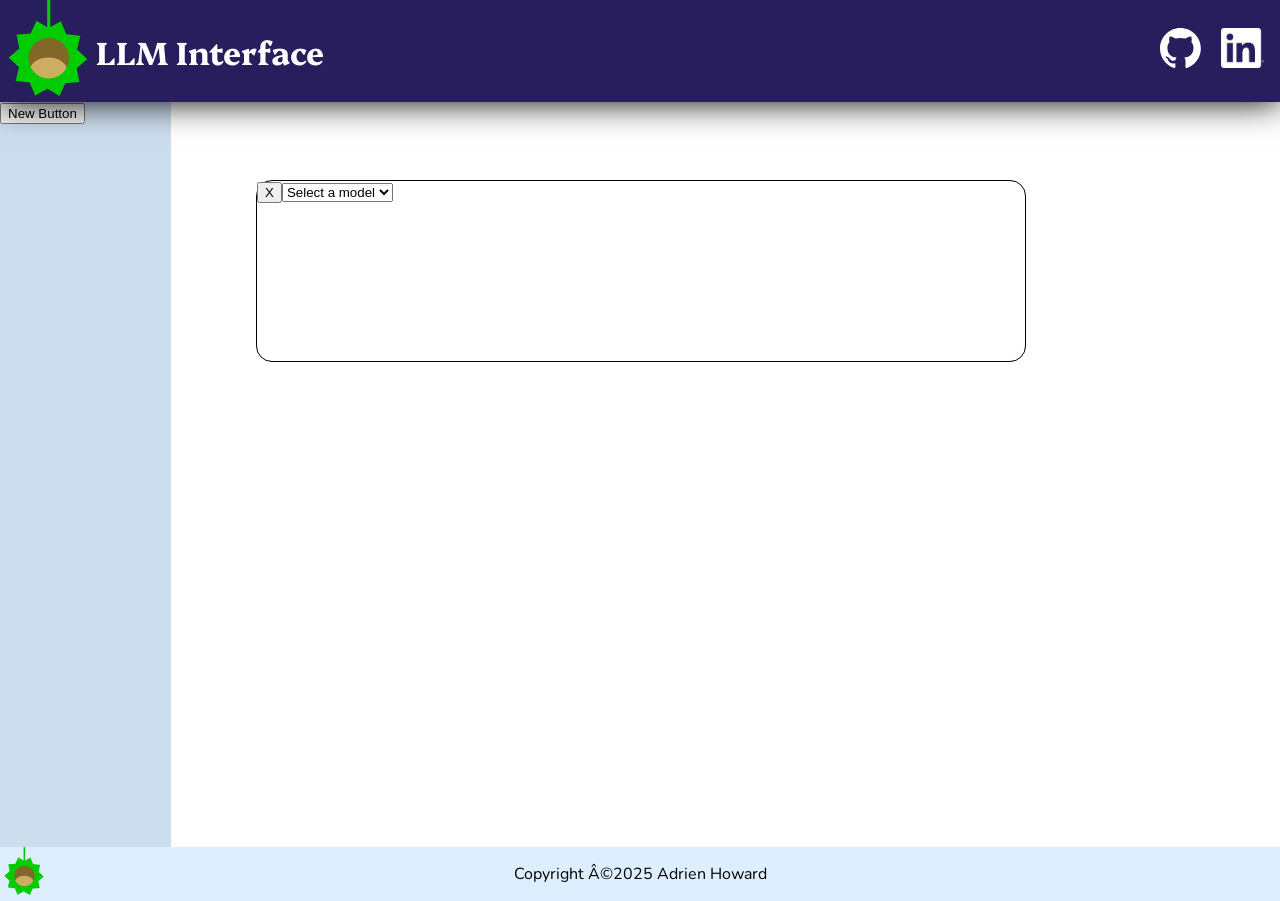
==== llm.html @ 805cd931 "Add some stuff." ====
<!doctype html>
<html lang="en" charset="utf-8">
    <head>
        <title>Chester the LLM - Adrien Howard's Portfolio</title>
        <link rel="icon" type="image/webp" href="media/littlechestnutlogo-16x16.webp" sizes="16x16">
        <link rel="icon" type="image/webp" href="media/littlechestnutlogo-32x32.webp" sizes="32x32">
        <link rel="icon" type="image/webp" href="media/littlechestnutlogo-64x64.webp" sizes="64x64">
        <link rel="icon" type="image/webp" href="media/littlechestnutlogo-128x128.webp" sizes="128x128">
        <link rel="icon" type="image/webp" href="media/littlechestnutlogo-192x192.webp" sizes="192x192">
        <link rel="icon" type="image/webp" href="media/littlechestnutlogo-256x256.webp" sizes="256x256">
        <link rel="icon" type="image/webp" href="media/littlechestnutlogo-512x512.webp" sizes="512x512">
        <link rel="stylesheet" href="portfolio.css">
        <script src="llm.js"></script>
    </head>
    <body>
        <header>
            <div>
                <a href="/">
                    <picture>
                        <source media="(max-width: 991px)" srcset="media/littlechestnutlogo-128x128.webp">
                        <source media="(min-width: 992px)" srcset="media/littlechestnutlogo-192x192.webp">
                        <source media="(min-width: 1200px) and (max-width: 1399px)" srcset="media/littlechestnutlogo-256x256.webp">
                        <img src="media/littlechestnutlogo-512x512.webp" alt="LittleChestnut Games Logo">
                    </picture>
                </a>
            </div>
            <h1>LLM Interface</h1>
            <nav>
                <ul>
                    <li>
                        <a href="https://www.github.com/littlechestnutgames/" target="_blank">
                            <img src="media/github-mark.svg" alt="LittleChestnutGames on Github" class="c-invert"></img>
                        </a>
                    </li>
                    <li>
                        <a href="https://www.linkedin.com/in/adrienhoward/" target="_blank">
                            <img src="media/InBug-Black.png" alt="Adrien Howard on LinkedIn" class="c-invert"></img>
                        </a>
                    </li>
                </ul>
            </nav>
        </header>
        <main>
            <section>
                <lcg-llm data-completions="https://llm.lumpywizard.workers.dev/completions" data-models="https://llm.lumpywizard.workers.dev/models"></lcg-llm>
            </section>
        </main>
        <footer>
            <div>
                <a href="/">
                    <picture>
                        <source media="(max-width: 991px)" srcset="media/littlechestnutlogo-128x128.webp">
                        <source media="(min-width: 992px)" srcset="media/littlechestnutlogo-192x192.webp">
                        <source media="(min-width: 1200px) and (max-width: 1399px)" srcset="media/littlechestnutlogo-256x256.webp">
                        <img src="media/littlechestnutlogo-512x512.webp" alt="LittleChestnut Games Logo">
                    </picture>
                </a>
            </div>
            <p>Copyright ©2025 Adrien Howard</p>
        </footer>
    </body>
</html>
---- portfolio.css ----
/* A pile of variables so I can adjust settings up top. */
:root {
    /* Primary Colors */
    --bg-primary: #fff;
    --fg-primary: #000;
    --fg-primary-link: blue;
    --bg-primary-btn-link: #07f;
    --fg-primary-btn-link: #fff;
    --bg-primary-btn-hover: #09f;
    --fg-primary-btn-hover: #eee;
    --bg-primary-widget: #93bad2;
    --fg-primary-widget: #000;

    /* Secondary Mode Colors */
    --bg-secondary: #def;
    --fg-secondary: #000;
    --fg-secondary-link: purple;
    --bg-secondary-btn-link: #49c;
    --fg-secondary-btn-link: #fff;
    --bg-secondary-btn-hover: #5ad;
    --fg-secondary-btn-hover: #fff;
    --bg-secondary-widget: #93bad2;
    --fg-secondary-widget: #000;

    --bg-header: #281E5D;
    --fg-header: #fff;
}

/* Setting fonts */
@font-face {
    font-family: 'Platypi';
    src: url('media/Platypi-Bold.ttf') format('truetype');
}


@font-face {
    font-family: "Nunito";
    src: url("media/Nunito-Regular.ttf") format("truetype");
}

@font-face {
    font-family: "FrancoisOne";
    src: url("media/FrancoisOne-Regular.ttf") format("truetype");
}

html {
    font-size: 16px;
    font-family: "Nunito";
    background-color: var(--bg-primary);
    color: var(--fg-primary);
}

h1, h2, h3, h4, h5, h6 {
    font-family: "Platypi";
}

* {
    box-sizing: border-box;
    margin: 0;
    padding: 0;
}

header {
    position: sticky;
    top: 0;
    left: 0;
    display: flex;
    max-height: 8rem;
    background-color: var(--bg-header);
    color: var(--fg-header);
    box-shadow: 0 0rem 2rem black;
    z-index: 99;
}

img.profile-pic {
    border-radius:50rem;
    border: 1rem solid rgba(40, 50, 80, 1);
    box-shadow: 10px 10px 10px;
    width: 20rem;
    z-index: 2;
    animation: gentlefloat 1s infinite ease-in-out alternate;
}

header img {
    max-height: 100%;
    max-width: 100%;
}

header nav {
    flex: 2;
    align-content: center;
    text-align: right;
}

header > nav > ul {
    display: block;
    list-style: none;
    flex:1;
    align-self: center;
    justify-self: right;
}
header > nav > ul > li {
    display: inline-block;
    padding-right: 1rem;
}

header > nav > ul > li > a > img {
   max-height: 2.5rem; 
}

header h1 {
    flex: 4;
    align-content: center;
}

header div {
    flex: 0 0 6rem;
}

header, header img {
    transition: max-height 0.3s ease-in-out;
}

footer {
    display: flex;
    max-height: 4rem;
    background-color: var(--bg-secondary);
    color: var(--fg-secondary);
}

footer div:has(a) {
    flex: 0 0 3rem;
}

footer img {
    max-height: 100%;
    max-width: 100%;
}

footer p {
    flex: 1;
    align-self: center;
    text-align: center;
    margin-left: -3rem;
}

section.hero {
    padding-block: 150px;
    background: url("media/hero-bg-1.webp");
    box-shadow: inset 0 0 50rem #000;
    animation: scrolldown 5s infinite linear;
}

section.hero div {
    display:flex;
    align-items: center;
    justify-content: center;
}

section.hero div h2 {
    background-color: rgba(40, 50, 80, 1);
    color: white;
    padding-left: 5rem;
    padding-right: 5rem;
    padding-block: 2rem;
    margin-right:-4rem;
    border: 1rem solid rgba(40, 50, 80, 1);
    border-radius: 100px 0 0 100px;
    position:relative;
    left: 0;
    top: 0;
    transition: all 0.5s ease-in-out;
    z-index: 1;
    display: block;
    animation: gentlefloat 1s infinite ease-in-out alternate;
}

section.hero div h3 {
    background-color: rgba(40, 50, 80, 1);
    color: white;
    padding-left: 5rem;
    padding-right: 5rem;
    padding-block: 2rem;
    border: 1rem solid rgba(40, 50, 80, 1);
    border-radius: 0 100px 100px 0;
    position:relative;
    margin-left: -8em;
    left: 4em;
    top: 0em;
    transition: all 0.5s ease-in-out;
    z-index: 1;
    display: block;
    animation: gentlefloat 1s infinite ease-in-out alternate;
}



@media (max-width: 1140px) {
    section.hero div h2, section.hero div h3 {
        font-size: 16pt;
        border-radius: 0;
        text-align: center;
        padding-inline: 0;
        width: 100%;
        border: 0 solid rgba(40, 50, 80, 1);
    }
    section.hero div h2 {
        top: 320px;
        padding-bottom:3em;
    }
    section.hero div h3 {
        margin-left: 0;
        padding-block: 0;
        margin-top: -4.5em;
        left: 0;
        background: unset;
    }
    section.hero div {
        display: unset;
    }
    img.profile-pic {
        display: block;
        margin-left:auto;
        margin-right: auto;
        position: relative;
        top: -200px;
    }
    header > nav > ul > li > a > img {
        max-height: 1.5rem; 
    }
}
@media(max-width: 768px) {
    ul.l-hori li {
        display: list-item !important;
        font-size: 16px;
        background-color: transparent !important;
        color: var(--fg-primary);
        padding: 0 !important;
        margin-right: 0 !important;
        margin-bottom: 0 !important;
    }
}

@keyframes gentlefloat {
    from {
        transform: translate(0px, -0.5em);
    }
    to {
        transform: translate(0px, 0.5em);
    }
    
}

@keyframes scrolldown {
    0% {
        background-color: #663399;
        /* background-position: 0 0; */
    }
    30% {
        background-color: #333399;
        /* background-position: -30px 30px; */
    }
    70% {
        background-color: #333399;
        /* background-position: -70px 70px; */
    }
    100% {
        background-color: #663399;
        /* background-position: -100px 100px; */
    }
}

/* Alternative two-column coloration */
section:has(article.two-col):nth-child(even) {
    background-color: var(--bg-secondary);
    color: var(--fg-secondary);
    flex-direction: row-reverse;
}

article.two-col {
    display: flex;
    flex-direction: row;
    border: 0.5px solid rgba(0, 0, 0, 0.05);
    padding-block: 10rem;
    padding-inline: 3rem;
}

article.two-col > div:not(:has(> img)) {
    flex: 7;
}

article.two-col > div:has(> img) {
    flex: 6;
}

article.two-col > div {
    align-content: center;
}

ul.l-hori li {
    display: inline-block;
    font-weight: bold;
    padding: 0.75em;
    margin-right: 0.5em;
    margin-bottom: 0.5em;
    background-color: var(--bg-primary-widget);
    color: var(--fg-primary-widget);
    border-radius: 1rem;
    transition: all 0.3s ease-in-out;
}

section:has(article.two-col):nth-child(even) ul.l-hori li {
    background-color: var(--bg-secondary-widget);
    color: var(--fg-secondary-widget);
}

ul.skills.l-hori {
    margin-top: -2rem;
    margin-bottom: 2rem;
}

ul.skills {
    list-style: none;
}

ul.skills li::before {
    content: "";
    display: inline-block;
    width: 2rem;
    height: 2rem;
    background-image: url("media/star.webp");
    background-size: contain;
    background-repeat: no-repeat;
    margin-right: 0.25rem;
    vertical-align: middle;
}

article.two-col > div > h2 {
    margin-bottom: 1.5em;
    font-size: 2rem;
}

article.two-col > div > p { 
    margin-bottom: 1rem;
}

section:has(article.two-col):nth-child(odd) > article.two-col > div > :not(a) {
    padding-left: 4rem;
}

section:has(article.two-col):nth-child(odd) > article.two-col > div > a {
    margin-left: 4rem;
}

section:has(article.two-col):nth-child(even) > article.two-col > div > :not(a) {
    padding-right: 4rem;
}

article.two-col > div > img {
    max-width: 100%;
}

section:has(article.two-col):nth-child(even) > article.two-col {
    flex-direction: row-reverse;
}

a {
    color: var(--fg-primary-link);
}

a.btn {
    display: inline-block;
    padding: 1rem;
    border-radius: 0.5rem;
    font-family: "FrancoisOne";
    font-weight: 700;
    font-size: 1.2rem;

    background-color: var(--bg-primary-btn-link);
    color: var(--fg-primary-btn-link);
    transition: all 0.3s ease-in-out;
}

a.btn:hover {
    background-color: var(--bg-primary-btn-hover);
    color: var(--fg-primary-btn-hover);
}

section:has(article.two-col):nth-child(even) a {
    color: var(--fg-secondary-link)
}

section:has(article.two-col):nth-child(even) a.btn {
    background-color: var(--bg-secondary-btn-link);
    color: var(--fg-secondary-btn-link);
}

section:has(article.two-col):nth-child(even) a.btn:hover {
    background-color: var(--bg-secondary-btn-hover);
    color: var(--fg-secondary-btn-hover);
}

.c-invert {
    --webkit-filter: invert(1);
    filter: invert(1) brightness(3);
}

header.collapse {
    max-height: 4rem;
}

@media (max-width: 1140px) {
    html {
        font-size: 18px;
    }
    header {
        max-height: 4rem;
    }
    article.two-col > div > h2 {
        font-size:20px;
        padding-bottom: 1em;
    }
    article.two-col {
        flex-direction: column;
    }
    section:has(article.two-col):nth-child(even) > article.two-col {
        flex-direction: column;
    }
    section:has(article.two-col):nth-child(2n+1) > article.two-col > div > :not(a),
    section:has(article.two-col):nth-child(even) > article.two-col > div > * {
        margin-left: 0;
        padding-left: 0;
        padding-right: 0;
    }
}

#egg-container {
    text-align:center;
    font-weight: 700;
}

#egg-container > * {
    padding-left: 0;
}

#egg-container > div > .egg-date {
    display:inline-block;
    padding-top: 4rem;
}

.egg {
  width: 8rem;
  height: 10rem;
  background-color: white;
  border-radius: 50% 50% 50% 50% / 60% 60% 40% 40%;
  border: 0.1rem solid black;
  position: relative;
  font-size:1rem;
  color: black;
  display: inline-block;
  margin-inline:0.5rem;
  margin-block: 0.25rem;
}

.bad-egg {
    background-color: red;
    color: white;
}

.good-egg {
    background-color: green;
    color: white;
}



form#ai-form {
    text-align: center;
}

form#ai-form > input {
    display: inline-block;
    margin-left: auto;
    margin-right:auto;
    width: 60%;
    height: 3rem;
    font-size: 2rem;
    font-weight: 500;
    border-radius: 2rem;
    border:1px solid #eee;
    box-shadow: 0px 0px 20px;
    padding-inline: 1em 3em;
}

form#ai-form > button {
    position: relative;
    top: -0.2em;
    right: 2.5em;
    width: 2.5rem;
    height:2.5rem;
    border: unset;
    border-radius: 2rem;
    background-color: transparent;
    font-size: 1.5rem;
}

section:has(form#ai-form) {
    padding-block:4rem 4rem;
}

form#ai-form > span {
    display:block;
    position: relative;
    left:0rem;
    bottom: -2rem;
}

section > lcg-llm {
    height: calc(100vh - 9.7rem);
}

littlechestnutgames-llm {
    flex: 0 0 50%;
    width:100%;
    height: 768px;
    font-size: 1rem;
    background-color: #faf9f6;
    box-shadow: 0 0 10px;
    overflow: scroll-y;
    margin-right:2rem;
    word-wrap: wrap-word;
}
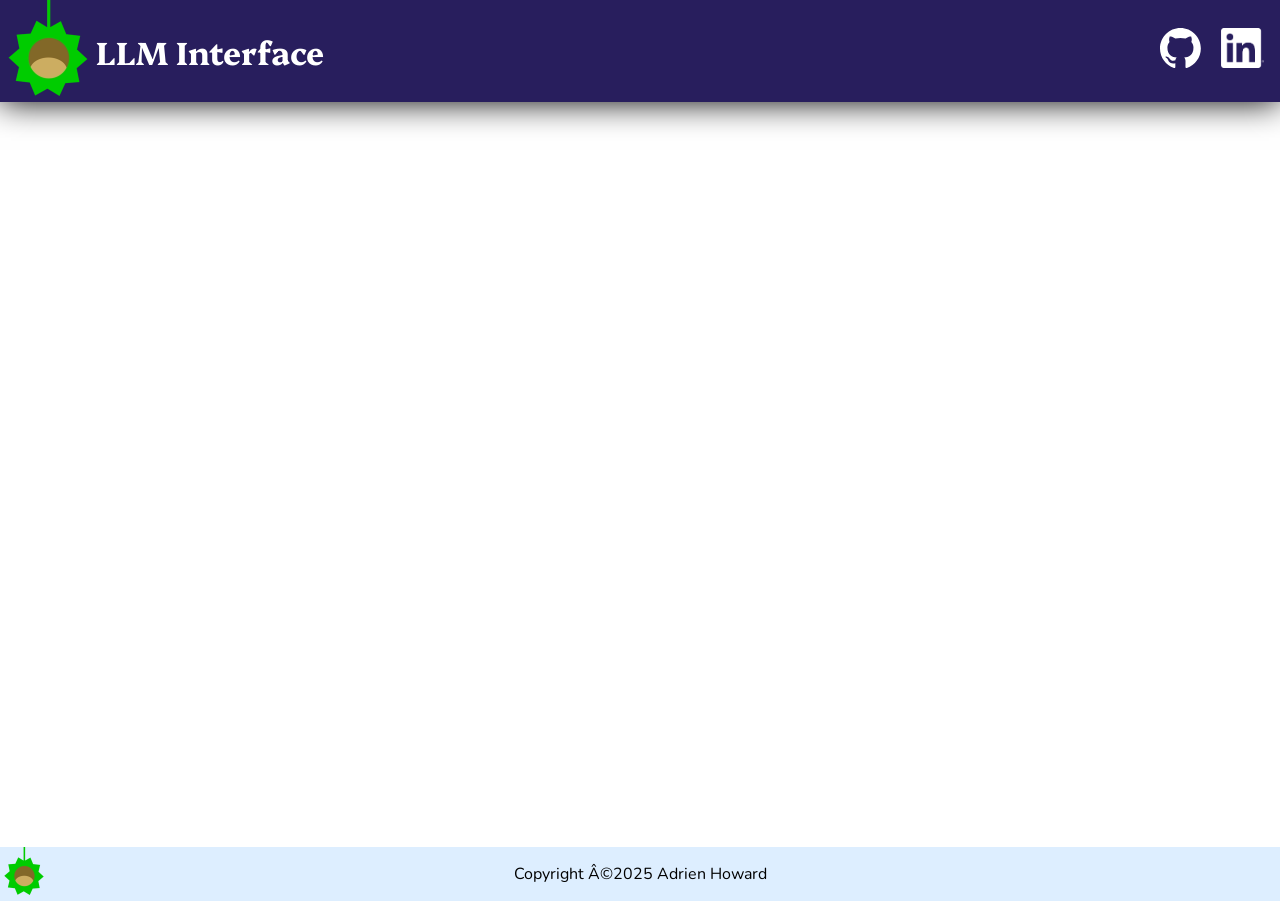
==== commit bef2fef1: "Remove eggs section, add chestnut section." ====
--- a/llm.html
+++ b/llm.html
@@ -1,7 +1,7 @@
 <!doctype html>
 <html lang="en" charset="utf-8">
     <head>
-        <title>Chester the LLM - Adrien Howard's Portfolio</title>
+        <title>LLM Interface - Adrien Howard's Portfolio</title>
         <link rel="icon" type="image/webp" href="media/littlechestnutlogo-16x16.webp" sizes="16x16">
         <link rel="icon" type="image/webp" href="media/littlechestnutlogo-32x32.webp" sizes="32x32">
         <link rel="icon" type="image/webp" href="media/littlechestnutlogo-64x64.webp" sizes="64x64">
@@ -42,7 +42,7 @@
         </header>
         <main>
             <section>
-                <lcg-llm data-completions="https://llm.lumpywizard.workers.dev/completions" data-models="https://llm.lumpywizard.workers.dev/models"></lcg-llm>
+                <lcg-llm data-completions="https://www.lumpywizard.net/api/llm/completions" data-models="https://www.lumpywizard.net/api/llm/models"></lcg-llm>
             </section>
         </main>
         <footer>
--- a/portfolio.css
+++ b/portfolio.css
@@ -434,46 +434,6 @@
     }
 }
 
-#egg-container {
-    text-align:center;
-    font-weight: 700;
-}
-
-#egg-container > * {
-    padding-left: 0;
-}
-
-#egg-container > div > .egg-date {
-    display:inline-block;
-    padding-top: 4rem;
-}
-
-.egg {
-  width: 8rem;
-  height: 10rem;
-  background-color: white;
-  border-radius: 50% 50% 50% 50% / 60% 60% 40% 40%;
-  border: 0.1rem solid black;
-  position: relative;
-  font-size:1rem;
-  color: black;
-  display: inline-block;
-  margin-inline:0.5rem;
-  margin-block: 0.25rem;
-}
-
-.bad-egg {
-    background-color: red;
-    color: white;
-}
-
-.good-egg {
-    background-color: green;
-    color: white;
-}
-
-
-
 form#ai-form {
     text-align: center;
 }
